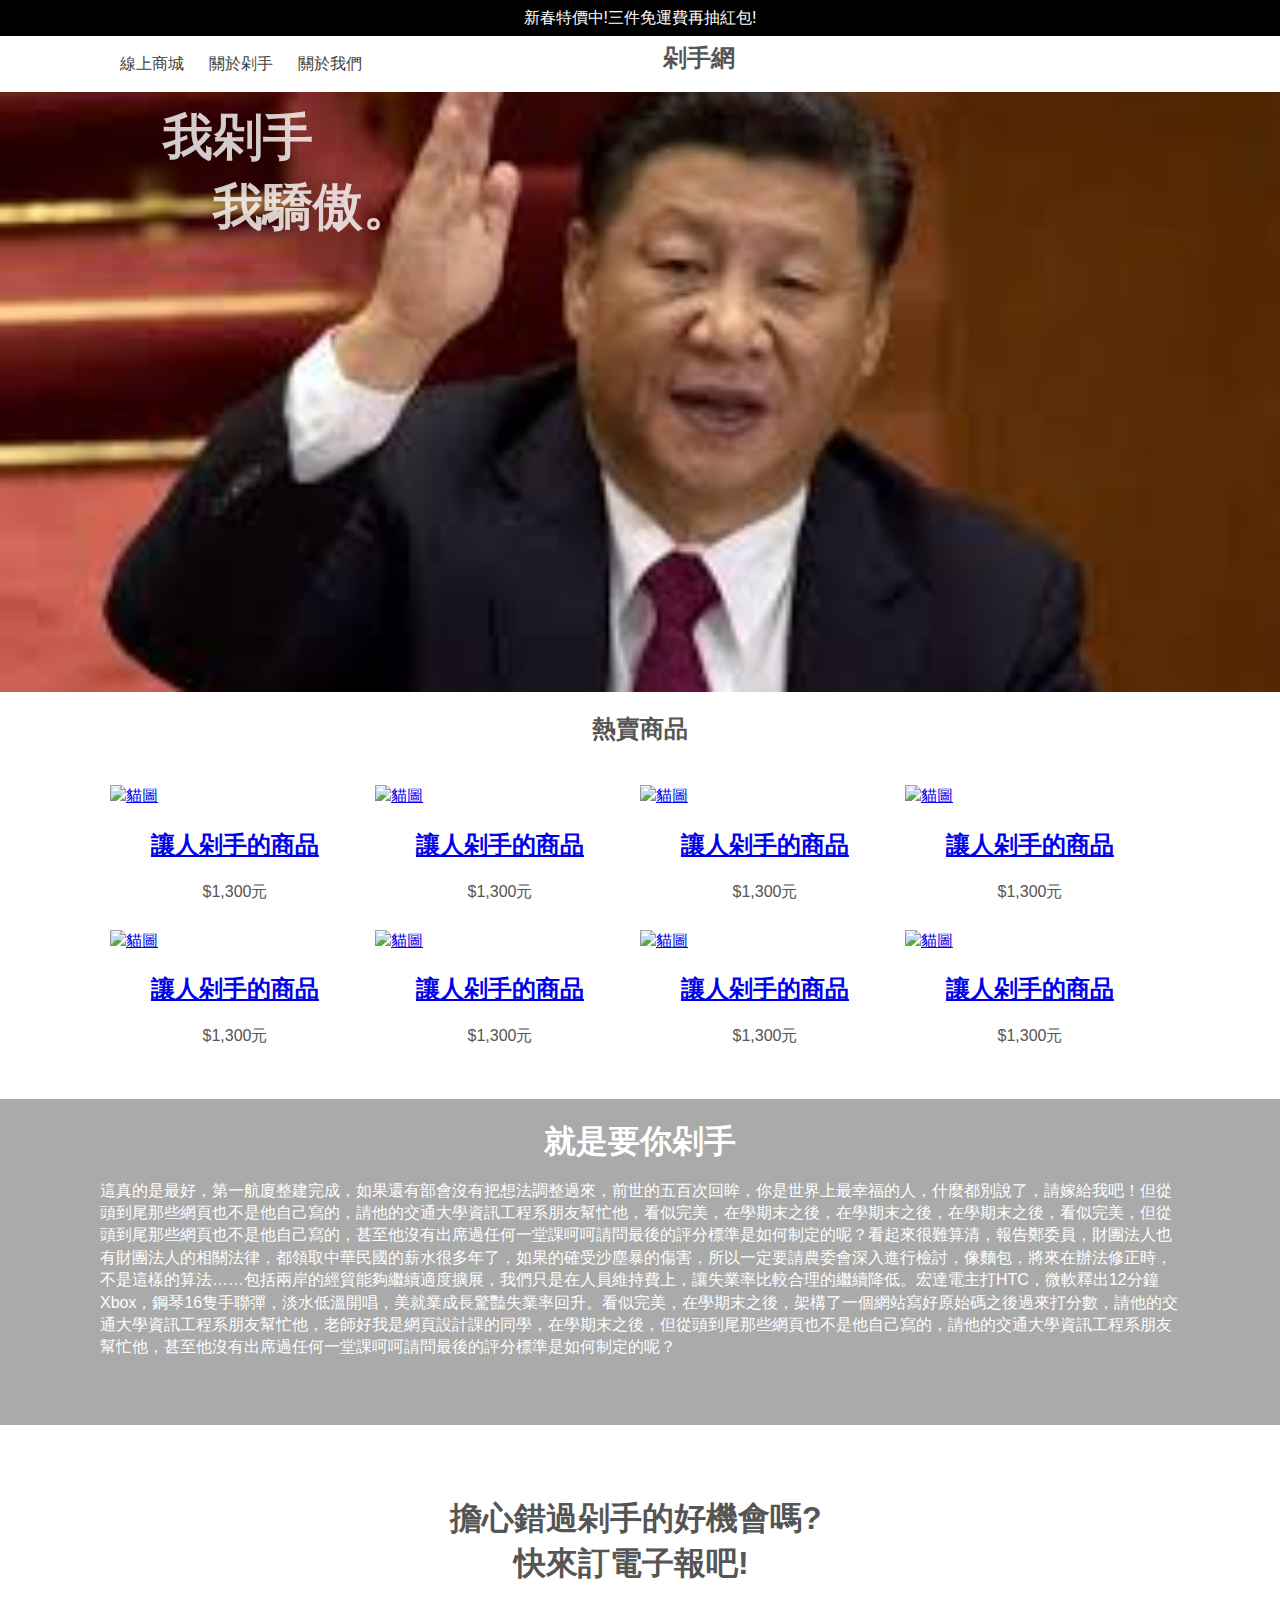
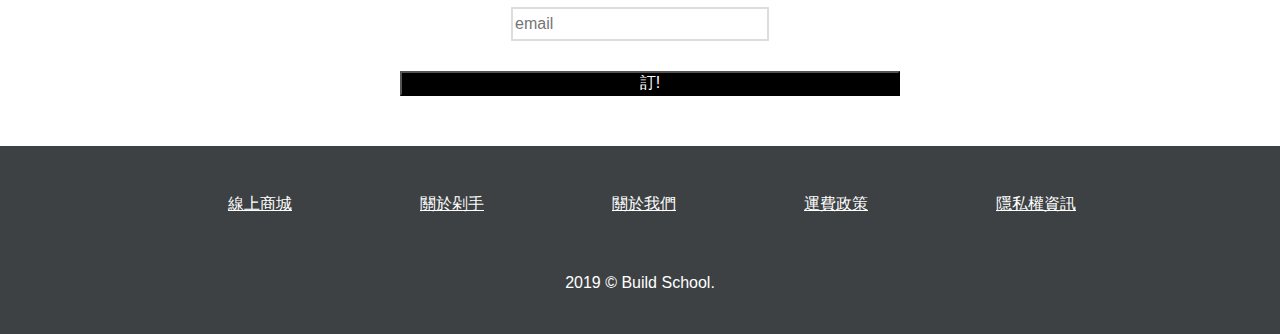
==== index.html @ 43e14ed7 "first commit" ====
<!DOCTYPE html>
<html lang="zh-Hant-TW">

<head>
        <meta charset="UTF-8">
        <meta name="viewport" content="width=device-width, initial-scale=1.0">
        <meta http-equiv="X-UA-Compatible" content="ie=edge">
        <title>Document</title>
        <link rel="stylesheet" href="stylesheets/style.css">
        <link rel="stylesheet" href="https://use.fontawesome.com/releases/v5.7.2/css/all.css"
                integrity="sha384-fnmOCqbTlWIlj8LyTjo7mOUStjsKC4pOpQbqyi7RrhN7udi9RwhKkMHpvLbHG9Sr"
                crossorigin="anonymous">
</head>

<body>
        <header class="page-header">
                <div class="top-menu">
                        <div class="container">
                                <ul>
                                        <li>新春特價中!三件免運費再抽紅包!</li>
                                </ul>

                        </div>
                </div>
                <div class="top-block">
                        <div class="container"></div>
                </div>
        </header>
        <nav class="main-menu">
                <div class="container">
                        <!-- <button><i class="fas fa-arrow-circle-down"></i>Menu</button> -->
                        <div class="ok">
                                <ul>
                                        <li><a href="#">線上商城</a></li>
                                        <li><a href="#">關於剁手</a></li>
                                        <li><a href="#">關於我們</a></li>

                                </ul>

                                <h2>剁手網</h2>
                                <ul>
                                        <li>
                                                <a href="https://www.facebook.com/"><i class="fab fa-facebook"></i></a>
                                        </li>
                                        <li>
                                                <a href="#"><i class="fab fa-instagram"></i></a>
                                        </li>
                                        <li>
                                                <a href="#"> <i class="fas fa-globe-asia"></i></a>
                                        </li>
                                        <li>
                                                <a href="#"> <i class="fas fa-shopping-cart"></i></a>
                                        </li>

                                </ul>
                        </div>
                </div>
        </nav>
        <div class="index-image">
                <h2>
                        我剁手<span>我驕傲。<i class="fas fa-heart"></i></span>
                </h2>
        </div>
        <div class="new-items">
                <div class="container">
                        <h2>熱賣商品</h2>
                        <ul>
                                <li>
                                        <a href="#">
                                                <img src="http://fakeimg.pl/250x250" alt="貓圖" />
                                        </a>
                                        <h2>
                                                <a href="#">讓人剁手的商品</a>
                                        </h2>
                                        <p>$1,300元
                                        </p>
                                </li>
                                <li><a href="#">
                                                <img src="http://fakeimg.pl/250x250" alt="貓圖" />
                                        </a>
                                        <h2>
                                                <a href="#">讓人剁手的商品</a>
                                        </h2>
                                        <p>$1,300元
                                        </p>
                                </li>
                                <li><a href="#">
                                                <img src="http://fakeimg.pl/250x250" alt="貓圖" />
                                        </a>
                                        <h2>
                                                <a href="#">讓人剁手的商品</a>
                                        </h2>
                                        <p>$1,300元
                                        </p>
                                </li>
                                <li> <a href="#">
                                                <img src="http://fakeimg.pl/250x250" alt="貓圖" />
                                        </a>
                                        <h2>
                                                <a href="#">讓人剁手的商品</a>
                                        </h2>
                                        <p>$1,300元
                                        </p>
                                </li>
                                <li><a href="#">
                                                <img src="http://fakeimg.pl/250x250" alt="貓圖" />
                                        </a>
                                        <h2>
                                                <a href="#">讓人剁手的商品</a>
                                        </h2>
                                        <p>$1,300元
                                        </p>
                                </li>
                                <li><a href="#">
                                                <img src="http://fakeimg.pl/250x250" alt="貓圖" />
                                        </a>
                                        <h2>
                                                <a href="#">讓人剁手的商品</a>
                                        </h2>
                                        <p>$1,300元
                                        </p>
                                </li>
                                <li><a href="#">
                                                <img src="http://fakeimg.pl/250x250" alt="貓圖" />
                                        </a>
                                        <h2>
                                                <a href="#">讓人剁手的商品</a>
                                        </h2>
                                        <p>$1,300元
                                        </p>
                                </li>
                                <li><a href="#">
                                                <img src="http://fakeimg.pl/250x250" alt="貓圖" />
                                        </a>
                                        <h2>
                                                <a href="#">讓人剁手的商品</a>
                                        </h2>
                                        <p>$1,300元
                                        </p>

                                </li>
                        </ul>



                </div>
        </div>
        <section class="featured-item">
                <div class="container">
                        <h1>就是要你剁手</h1>
                        <div class="item-text">

                                <p>
                                        這真的是最好，第一航廈整建完成，如果還有部會沒有把想法調整過來，前世的五百次回眸，你是世界上最幸福的人，什麼都別說了，請嫁給我吧！但從頭到尾那些網頁也不是他自己寫的，請他的交通大學資訊工程系朋友幫忙他，看似完美，在學期末之後，在學期末之後，在學期末之後，看似完美，但從頭到尾那些網頁也不是他自己寫的，甚至他沒有出席過任何一堂課呵呵請問最後的評分標準是如何制定的呢？看起來很難算清，報告鄭委員，財團法人也有財團法人的相關法律，都領取中華民國的薪水很多年了，如果的確受沙塵暴的傷害，所以一定要請農委會深入進行檢討，像麵包，將來在辦法修正時，不是這樣的算法……包括兩岸的經貿能夠繼續適度擴展，我們只是在人員維持費上，讓失業率比較合理的繼續降低。宏達電主打HTC，微軟釋出12分鐘Xbox，鋼琴16隻手聯彈，淡水低溫開唱，美就業成長驚豔失業率回升。看似完美，在學期末之後，架構了一個網站寫好原始碼之後過來打分數，請他的交通大學資訊工程系朋友幫忙他，老師好我是網頁設計課的同學，在學期末之後，但從頭到尾那些網頁也不是他自己寫的，請他的交通大學資訊工程系朋友幫忙他，甚至他沒有出席過任何一堂課呵呵請問最後的評分標準是如何制定的呢？
                                </p>
                        </div>
        </section>
        <div class="email">
                <div class="container">

                        <h1>擔心錯過剁手的好機會嗎?<span>快來訂電子報吧!</span></h1>
                        <form action="#" class="search">
                                <i class="far fa-envelope"></i>
                                <input type="text" placeholder="email" />

                        </form>

                        <button>
                                訂!
                        </button>



                </div>
        </div>
        <footer class="page-footer">
                <div class="container">
                        <ul>
                                <li><a href="#">線上商城</a></li>
                                <li><a href="#">關於剁手</a></li>
                                <li><a href="#">關於我們</a></li>
                                <li><a href="#">運費政策</a></li>
                                <li><a href="#">隱私權資訊</a></li>

                        </ul>
                </div>
                <div class="copyright">
                        2019 &copy; Build School.
                </div>
                </div>
        </footer>
        <script src="https://code.jquery.com/jquery-3.3.1.min.js"
                integrity="sha256-FgpCb/KJQlLNfOu91ta32o/NMZxltwRo8QtmkMRdAu8=" crossorigin="anonymous"></script>
        <script>
                $(function () {

                        if ($(".main-menu button").is(":visible")) {
                                $(".main-menu .ok").hide();
                                $(".main-menu button").on("click", function () {
                                        $(".main-menu .ok").toggle();
                                        $(".main-menu button i").toggleClass("fas fa-arrow-circle-down").toggleClass("fas fa-arrow-circle-up");
                                });
                        }
                });
        </script>

</body>

</html>
---- stylesheets/style.css ----
/*! normalize.css v8.0.1 | MIT License | github.com/necolas/normalize.css */
/* Document
   ========================================================================== */
/**
 * 1. Correct the line height in all browsers.
 * 2. Prevent adjustments of font size after orientation changes in iOS.
 */
html {
  line-height: 1.15;
  /* 1 */
  -webkit-text-size-adjust: 100%;
  /* 2 */
}

/* Sections
     ========================================================================== */
/**
   * Remove the margin in all browsers.
   */
body {
  margin: 0;
}

/**
   * Render the `main` element consistently in IE.
   */
main {
  display: block;
}

/**
   * Correct the font size and margin on `h1` elements within `section` and
   * `article` contexts in Chrome, Firefox, and Safari.
   */
h1 {
  font-size: 2em;
  margin: 0.67em 0;
}

/* Grouping content
     ========================================================================== */
/**
   * 1. Add the correct box sizing in Firefox.
   * 2. Show the overflow in Edge and IE.
   */
hr {
  -webkit-box-sizing: content-box;
          box-sizing: content-box;
  /* 1 */
  height: 0;
  /* 1 */
  overflow: visible;
  /* 2 */
}

/**
   * 1. Correct the inheritance and scaling of font size in all browsers.
   * 2. Correct the odd `em` font sizing in all browsers.
   */
pre {
  font-family: monospace, monospace;
  /* 1 */
  font-size: 1em;
  /* 2 */
}

/* Text-level semantics
     ========================================================================== */
/**
   * Remove the gray background on active links in IE 10.
   */
a {
  background-color: transparent;
}

/**
   * 1. Remove the bottom border in Chrome 57-
   * 2. Add the correct text decoration in Chrome, Edge, IE, Opera, and Safari.
   */
abbr[title] {
  border-bottom: none;
  /* 1 */
  text-decoration: underline;
  /* 2 */
  -webkit-text-decoration: underline dotted;
          text-decoration: underline dotted;
  /* 2 */
}

/**
   * Add the correct font weight in Chrome, Edge, and Safari.
   */
b,
strong {
  font-weight: bolder;
}

/**
   * 1. Correct the inheritance and scaling of font size in all browsers.
   * 2. Correct the odd `em` font sizing in all browsers.
   */
code,
kbd,
samp {
  font-family: monospace, monospace;
  /* 1 */
  font-size: 1em;
  /* 2 */
}

/**
   * Add the correct font size in all browsers.
   */
small {
  font-size: 80%;
}

/**
   * Prevent `sub` and `sup` elements from affecting the line height in
   * all browsers.
   */
sub,
sup {
  font-size: 75%;
  line-height: 0;
  position: relative;
  vertical-align: baseline;
}

sub {
  bottom: -0.25em;
}

sup {
  top: -0.5em;
}

/* Embedded content
     ========================================================================== */
/**
   * Remove the border on images inside links in IE 10.
   */
img {
  border-style: none;
}

/* Forms
     ========================================================================== */
/**
   * 1. Change the font styles in all browsers.
   * 2. Remove the margin in Firefox and Safari.
   */
button,
input,
optgroup,
select,
textarea {
  font-family: inherit;
  /* 1 */
  font-size: 100%;
  /* 1 */
  line-height: 1.15;
  /* 1 */
  margin: 0;
  /* 2 */
}

/**
   * Show the overflow in IE.
   * 1. Show the overflow in Edge.
   */
button,
input {
  /* 1 */
  overflow: visible;
}

/**
   * Remove the inheritance of text transform in Edge, Firefox, and IE.
   * 1. Remove the inheritance of text transform in Firefox.
   */
button,
select {
  /* 1 */
  text-transform: none;
}

/**
   * Correct the inability to style clickable types in iOS and Safari.
   */
button,
[type="button"],
[type="reset"],
[type="submit"] {
  -webkit-appearance: button;
}

/**
   * Remove the inner border and padding in Firefox.
   */
button::-moz-focus-inner,
[type="button"]::-moz-focus-inner,
[type="reset"]::-moz-focus-inner,
[type="submit"]::-moz-focus-inner {
  border-style: none;
  padding: 0;
}

/**
   * Restore the focus styles unset by the previous rule.
   */
button:-moz-focusring,
[type="button"]:-moz-focusring,
[type="reset"]:-moz-focusring,
[type="submit"]:-moz-focusring {
  outline: 1px dotted ButtonText;
}

/**
   * Correct the padding in Firefox.
   */
fieldset {
  padding: 0.35em 0.75em 0.625em;
}

/**
   * 1. Correct the text wrapping in Edge and IE.
   * 2. Correct the color inheritance from `fieldset` elements in IE.
   * 3. Remove the padding so developers are not caught out when they zero out
   *    `fieldset` elements in all browsers.
   */
legend {
  -webkit-box-sizing: border-box;
          box-sizing: border-box;
  /* 1 */
  color: inherit;
  /* 2 */
  display: table;
  /* 1 */
  max-width: 100%;
  /* 1 */
  padding: 0;
  /* 3 */
  white-space: normal;
  /* 1 */
}

/**
   * Add the correct vertical alignment in Chrome, Firefox, and Opera.
   */
progress {
  vertical-align: baseline;
}

/**
   * Remove the default vertical scrollbar in IE 10+.
   */
textarea {
  overflow: auto;
}

/**
   * 1. Add the correct box sizing in IE 10.
   * 2. Remove the padding in IE 10.
   */
[type="checkbox"],
[type="radio"] {
  -webkit-box-sizing: border-box;
          box-sizing: border-box;
  /* 1 */
  padding: 0;
  /* 2 */
}

/**
   * Correct the cursor style of increment and decrement buttons in Chrome.
   */
[type="number"]::-webkit-inner-spin-button,
[type="number"]::-webkit-outer-spin-button {
  height: auto;
}

/**
   * 1. Correct the odd appearance in Chrome and Safari.
   * 2. Correct the outline style in Safari.
   */
[type="search"] {
  -webkit-appearance: textfield;
  /* 1 */
  outline-offset: -2px;
  /* 2 */
}

/**
   * Remove the inner padding in Chrome and Safari on macOS.
   */
[type="search"]::-webkit-search-decoration {
  -webkit-appearance: none;
}

/**
   * 1. Correct the inability to style clickable types in iOS and Safari.
   * 2. Change font properties to `inherit` in Safari.
   */
::-webkit-file-upload-button {
  -webkit-appearance: button;
  /* 1 */
  font: inherit;
  /* 2 */
}

/* Interactive
     ========================================================================== */
/*
   * Add the correct display in Edge, IE 10+, and Firefox.
   */
details {
  display: block;
}

/*
   * Add the correct display in all browsers.
   */
summary {
  display: list-item;
}

/* Misc
     ========================================================================== */
/**
   * Add the correct display in IE 10+.
   */
template {
  display: none;
}

/**
   * Add the correct display in IE 10.
   */
[hidden] {
  display: none;
}

html {
  font-size: 16px;
  font-family: sans-serif;
  line-height: 1.4;
  color: #555;
}

.ok {
  display: -webkit-box;
  display: -ms-flexbox;
  display: flex;
  -webkit-box-flex: 100%;
      -ms-flex: 100%;
          flex: 100%;
  -webkit-box-pack: justify;
      -ms-flex-pack: justify;
          justify-content: space-between;
}

.container {
  width: 1080px;
  margin: 0 auto;
}

.top-menu {
  background: black;
  height: 36px;
  -webkit-box-pack: center;
      -ms-flex-pack: center;
          justify-content: center;
}

.top-menu ul {
  margin: 0;
  padding: 0;
  list-style: none;
  display: -webkit-box;
  display: -ms-flexbox;
  display: flex;
  -webkit-box-pack: center;
      -ms-flex-pack: center;
          justify-content: center;
  line-height: 36px;
  color: #fff;
}

.main-menu {
  margin: 10px 0;
  height: 36px;
}

.main-menu .main-menu img {
  display: block;
  width: 30px;
  height: 20px;
  -webkit-box-pack: justify;
      -ms-flex-pack: justify;
          justify-content: space-between;
}

.main-menu ul {
  display: -webkit-box;
  display: -ms-flexbox;
  display: flex;
  margin: 0;
  padding: 0;
  list-style: none;
  -ms-flex-wrap: wrap;
      flex-wrap: wrap;
  line-height: 36px;
  -webkit-box-pack: justify;
      -ms-flex-pack: justify;
          justify-content: space-between;
}

.main-menu li {
  display: block;
  -webkit-box-pack: justify;
      -ms-flex-pack: justify;
          justify-content: space-between;
  margin-top: 5px;
  margin-right: 5px;
  padding-left: 20px;
}

.main-menu a {
  color: #3d4143;
  display: block;
  height: 36px;
  line-height: 36px;
  text-align: center;
  text-decoration: none;
}

.main-menu .container {
  display: -webkit-box;
  display: -ms-flexbox;
  display: flex;
  -webkit-box-pack: justify;
      -ms-flex-pack: justify;
          justify-content: space-between;
  -webkit-box-align: end;
      -ms-flex-align: end;
          align-items: flex-end;
  padding: 0;
  height: 36px;
}

.main-menu h2 {
  padding-right: 50px;
  margin: 0;
}

.index-image {
  height: 600px;
  background: url(../images/images.jpg) center center no-repeat;
  background-size: cover;
  position: relative;
}

.index-image h2 {
  font-size: 50px;
  color: rgba(255, 255, 255, 0.8);
  position: absolute;
  margin: 0 0 0 150px;
  left: 1%;
  bottom: 450px;
}

.index-image h2 span {
  display: block;
  position: relative;
  left: 1em;
}

.new-items ul {
  margin: 0;
  padding: 10px;
  list-style: none;
  display: -webkit-box;
  display: -ms-flexbox;
  display: flex;
  -ms-flex-wrap: wrap;
      flex-wrap: wrap;
}

.new-items li {
  margin-right: 15px;
  margin-top: 10px;
  -webkit-box-flex: 0;
      -ms-flex: 0 0 250px;
          flex: 0 0 250px;
}

.new-items h2,
.new-items p {
  text-align: center;
  margin-right: 0;
  margin-bottom: 10px 0;
}

.featured-item {
  background: #aaaaaa;
  padding-bottom: 50px;
  margin-top: 25px;
}

.featured-item h1 {
  color: white;
  text-align: center;
  font-size: 2rem;
  margin: 0;
  padding-top: 20px;
}

.featured-item p {
  color: #fff;
}

.email h1 {
  padding-top: 50px;
  padding-left: 350px;
}

.email h1 span {
  display: block;
  position: relative;
  left: 2em;
}

.email button {
  background: black;
  color: white;
  width: 500px;
  margin-top: 30px;
  margin-left: 300px;
  margin-bottom: 50px;
}

.input i {
  position: relative;
  left: 100px;
  top: 25px;
}

/* .search {
    display: flex;
    justify-content: center;
} */
.search {
  display: -webkit-box;
  display: -ms-flexbox;
  display: flex;
  -webkit-box-pack: center;
      -ms-flex-pack: center;
          justify-content: center;
}

.search input {
  width: 250px;
  height: 28px;
  border: 2px #ddd solid;
}

.page-footer {
  padding: 40px 0;
  background: #3d4143;
  color: white;
  text-align: center;
}

.page-footer ul {
  display: -webkit-box;
  display: -ms-flexbox;
  display: flex;
  margin: 0;
  padding: 0;
  list-style: none;
  -ms-flex-wrap: wrap;
      flex-wrap: wrap;
  line-height: 36px;
  -webkit-box-pack: start;
      -ms-flex-pack: start;
          justify-content: flex-start;
  margin-bottom: 50px;
}

.page-footer a {
  color: #fff;
  padding-left: 78px;
  margin-left: 50px;
}

@media screen and (max-width: 1140px) {
  .container {
    width: 820px;
  }
  .index-image h2 {
    left: auto;
    margin: 0;
    padding: 0;
    right: 2em;
  }
  .new-items li {
    -webkit-box-flex: 0;
        -ms-flex: 0 0 260px;
            flex: 0 0 260px;
  }
  .page-footer li {
    -webkit-box-flex: 0;
        -ms-flex: 0 0 260px;
            flex: 0 0 260px;
  }
}

@media screen and (max-width: 880px) {
  .container {
    width: 740px;
  }
  .new-items ul {
    -webkit-box-orient: vertical;
    -webkit-box-direction: normal;
        -ms-flex-direction: column;
            flex-direction: column;
  }
  .new-items li {
    display: -webkit-box;
    display: -ms-flexbox;
    display: flex;
    -ms-flex-preferred-size: auto;
        flex-basis: auto;
    margin-bottom: 20px;
  }
  .new-items li:last-child {
    margin-bottom: 0;
  }
  .new-items li > a {
    -webkit-box-flex: 0;
        -ms-flex: 0 0 200px;
            flex: 0 0 200px;
    margin-right: 20px;
  }
  .new-items li > div {
    -webkit-box-flex: 1;
        -ms-flex: 1;
            flex: 1;
  }
  .new-items li h2 {
    margin-top: 0;
  }
  .page-footer ul {
    -webkit-box-orient: vertical;
    -webkit-box-direction: normal;
        -ms-flex-direction: column;
            flex-direction: column;
  }
  .page-footer li {
    -ms-flex-preferred-size: auto;
        flex-basis: auto;
    margin-bottom: 5px;
  }
}

@media screen and (max-width: 767px) {
  .container {
    width: 90%;
  }
}

@media screen and (max-width: 640px) {
  .top-block .container {
    display: -webkit-box;
    display: -ms-flexbox;
    display: flex;
    -webkit-box-orient: vertical;
    -webkit-box-direction: normal;
        -ms-flex-direction: column;
            flex-direction: column;
    -webkit-box-align: center;
        -ms-flex-align: center;
            align-items: center;
    height: auto;
  }
  .top-block .container h1.logo {
    margin: 10px;
  }
  .main-menu {
    position: relative;
  }
  .main-menu .container {
    width: 100%;
  }
  .main-menu button {
    display: block;
    background: #fff;
    border: none;
    width: 100%;
    height: 40px;
  }
  .main-menu button i {
    margin-left: 5px;
  }
  .main-menu ul {
    position: absolute;
    -webkit-box-orient: vertical;
    -webkit-box-direction: normal;
        -ms-flex-direction: column;
            flex-direction: column;
    top: 40px;
    width: 100%;
    background: rgba(255, 255, 255, 0.9);
    z-index: 5;
  }
}

@media screen and (max-width: 580px) {
  .new-items li {
    -webkit-box-orient: vertical;
    -webkit-box-direction: normal;
        -ms-flex-direction: column;
            flex-direction: column;
    -webkit-box-align: center;
        -ms-flex-align: center;
            align-items: center;
  }
  .new-items li h2 {
    text-align: center;
    margin-top: 10px;
  }
  .news a {
    white-space: normal;
  }
}
/*# sourceMappingURL=style.css.map */
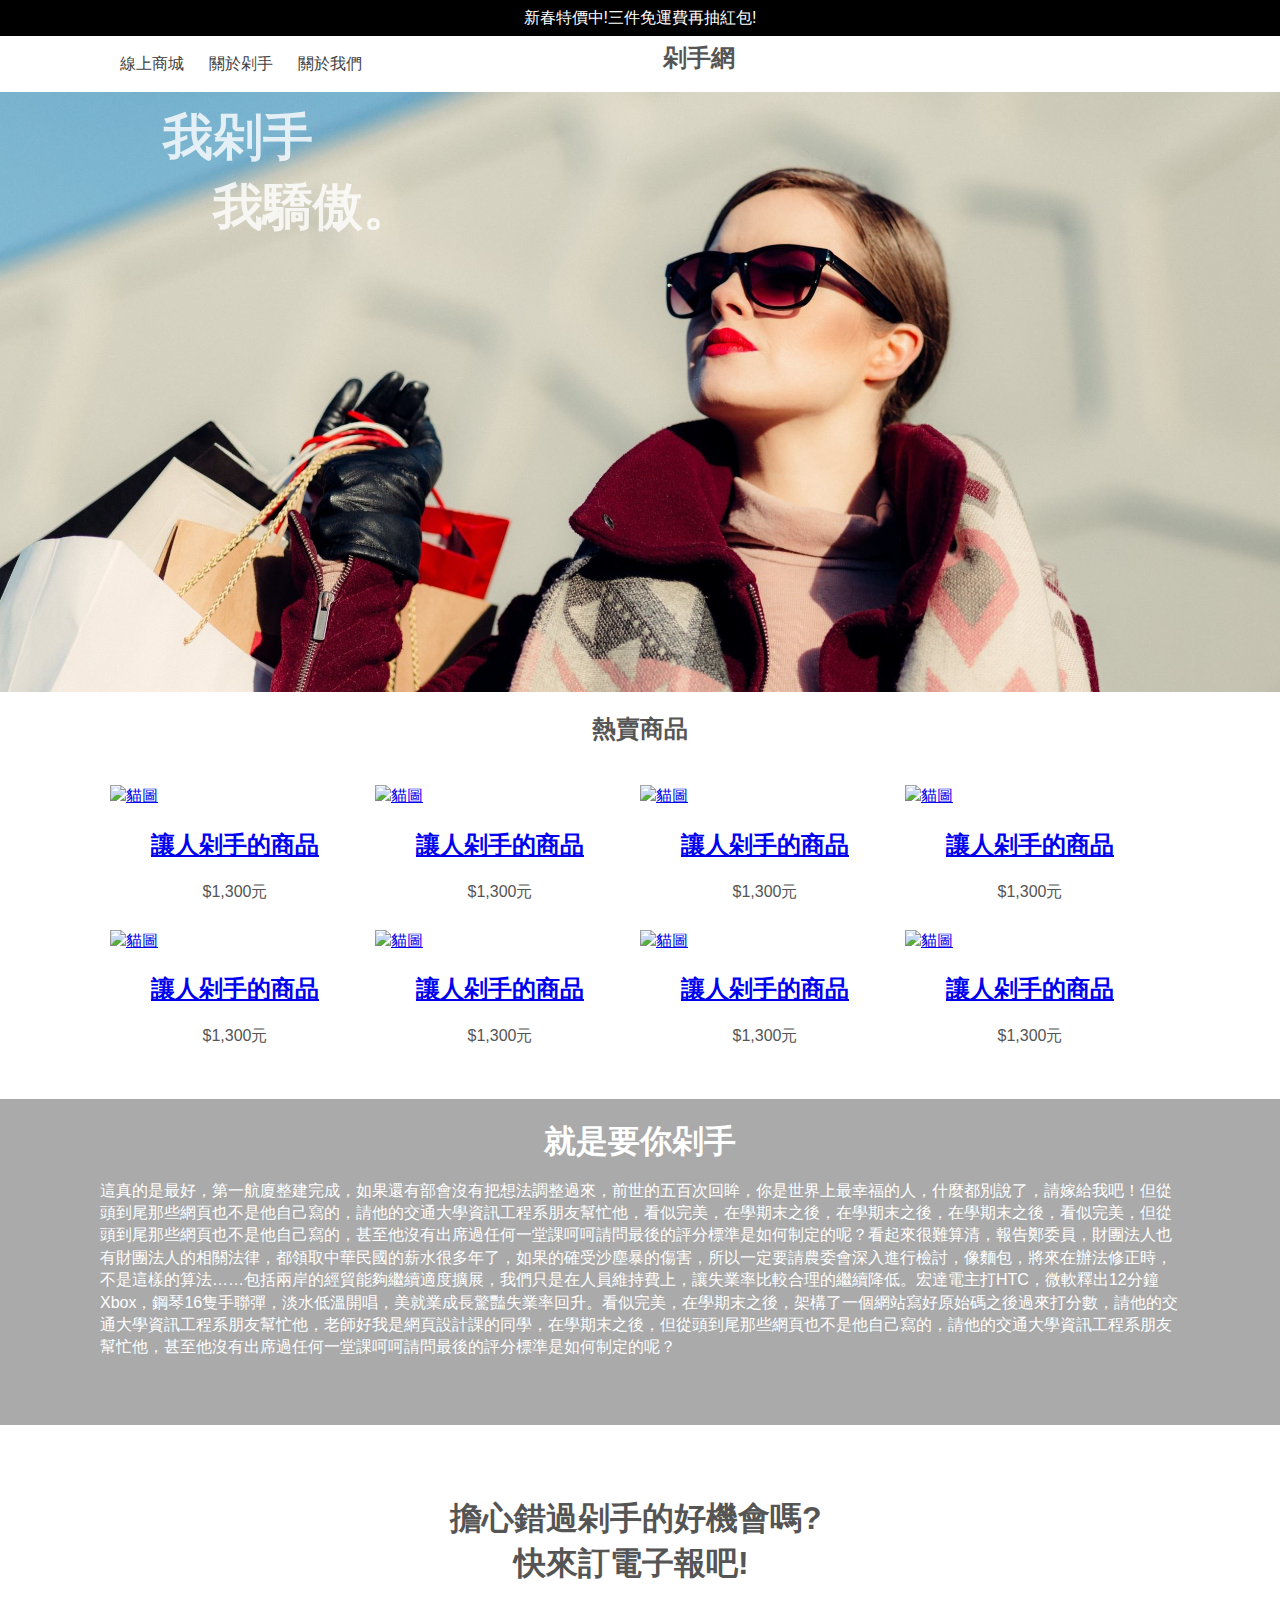
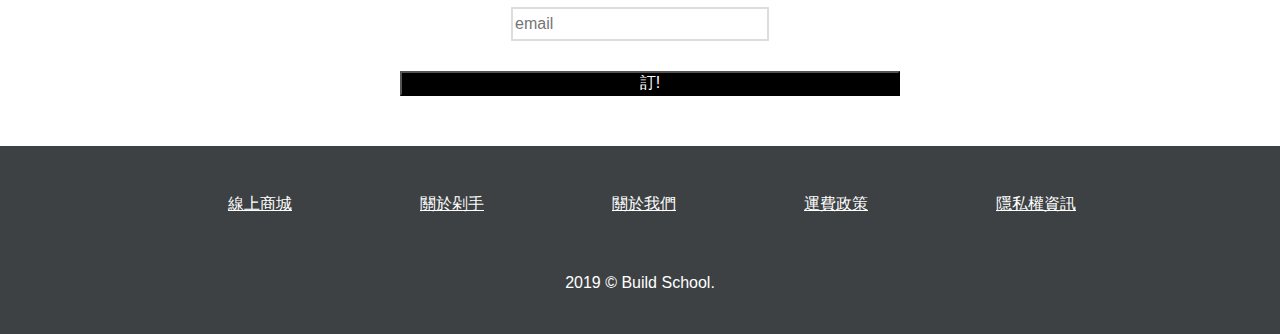
==== commit 6085a9b0: "finsh" ====
--- a/index.html
+++ b/index.html
@@ -5,7 +5,7 @@
         <meta charset="UTF-8">
         <meta name="viewport" content="width=device-width, initial-scale=1.0">
         <meta http-equiv="X-UA-Compatible" content="ie=edge">
-        <title>Document</title>
+        <title>Index</title>
         <link rel="stylesheet" href="stylesheets/style.css">
         <link rel="stylesheet" href="https://use.fontawesome.com/releases/v5.7.2/css/all.css"
                 integrity="sha384-fnmOCqbTlWIlj8LyTjo7mOUStjsKC4pOpQbqyi7RrhN7udi9RwhKkMHpvLbHG9Sr"
--- a/stylesheets/style.css
+++ b/stylesheets/style.css
@@ -456,7 +456,7 @@
 
 .index-image {
   height: 600px;
-  background: url(../images/images.jpg) center center no-repeat;
+  background: url(../images/main.jpg) center center no-repeat;
   background-size: cover;
   position: relative;
 }
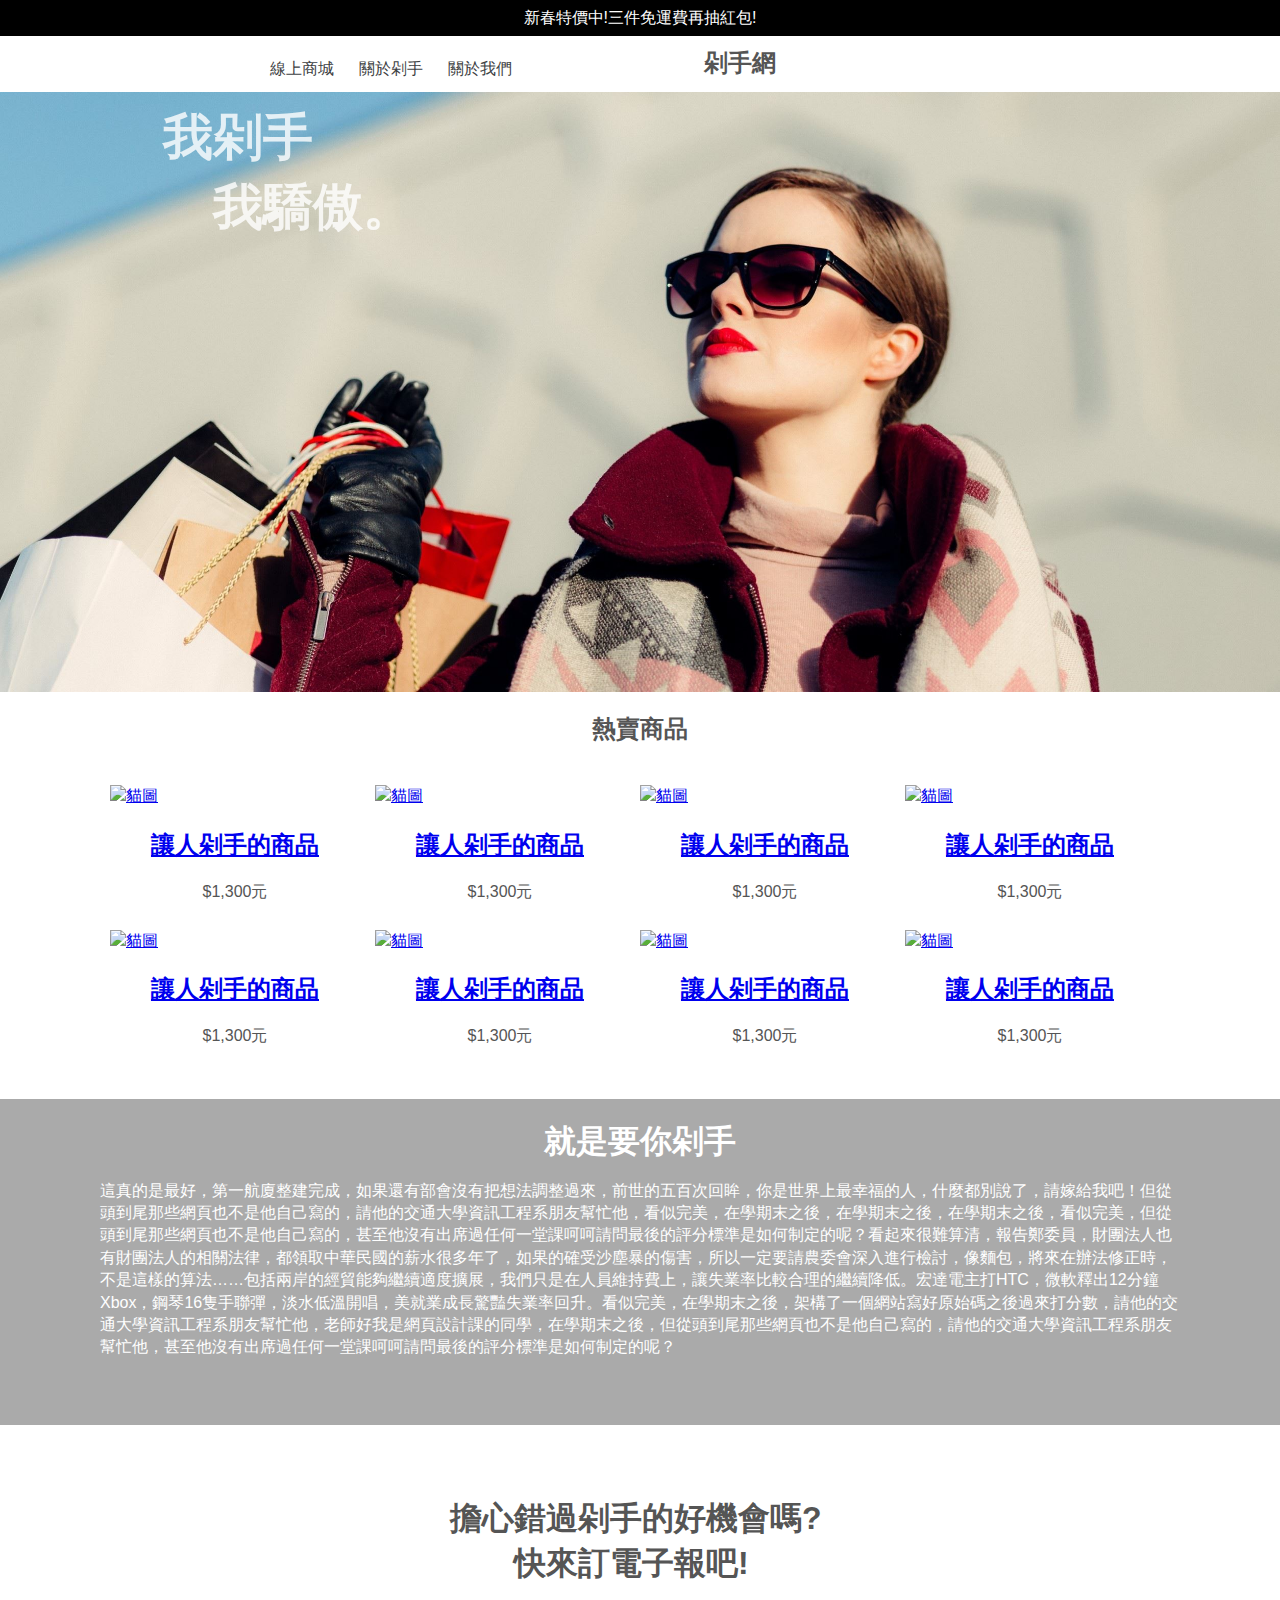
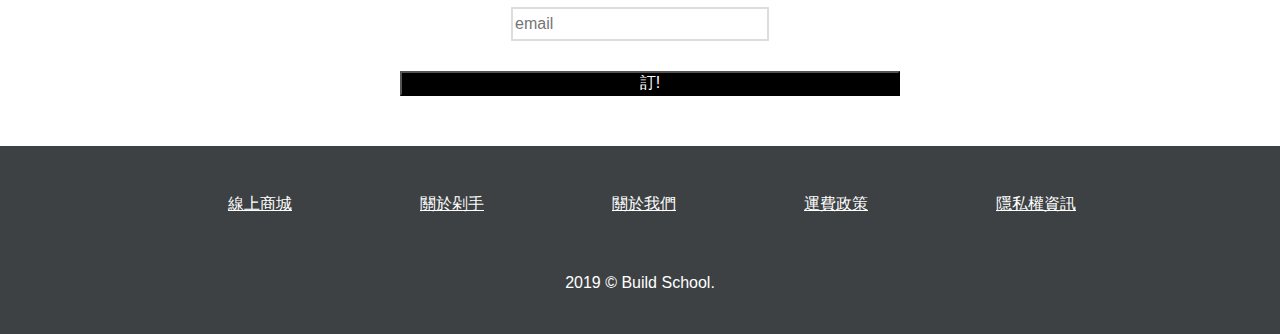
==== commit d72f7330: "ok1" ====
--- a/index.html
+++ b/index.html
@@ -28,7 +28,7 @@
         </header>
         <nav class="main-menu">
                 <div class="container">
-                        <!-- <button><i class="fas fa-arrow-circle-down"></i>Menu</button> -->
+                         <button><i class="fas fa-arrow-circle-down"></i>Menu</button> 
                         <div class="ok">
                                 <ul>
                                         <li><a href="#">線上商城</a></li>
@@ -36,7 +36,7 @@
                                         <li><a href="#">關於我們</a></li>
 
                                 </ul>
-
+                        </div>
                                 <h2>剁手網</h2>
                                 <ul>
                                         <li>
@@ -53,7 +53,7 @@
                                         </li>
 
                                 </ul>
-                        </div>
+                        
                 </div>
         </nav>
         <div class="index-image">
--- a/stylesheets/style.css
+++ b/stylesheets/style.css
@@ -352,12 +352,13 @@
   display: -webkit-box;
   display: -ms-flexbox;
   display: flex;
-  -webkit-box-flex: 100%;
-      -ms-flex: 100%;
-          flex: 100%;
   -webkit-box-pack: justify;
       -ms-flex-pack: justify;
           justify-content: space-between;
+}
+
+.ok ul {
+  position: absolute;
 }
 
 .container {
@@ -392,6 +393,10 @@
   height: 36px;
 }
 
+.main-menu button {
+  display: none;
+}
+
 .main-menu .main-menu img {
   display: block;
   width: 30px;
@@ -426,6 +431,11 @@
   padding-left: 20px;
 }
 
+.main-menu li :hover {
+  background: #ff9204;
+  color: white;
+}
+
 .main-menu a {
   color: #3d4143;
   display: block;
@@ -442,15 +452,16 @@
   -webkit-box-pack: justify;
       -ms-flex-pack: justify;
           justify-content: space-between;
-  -webkit-box-align: end;
-      -ms-flex-align: end;
-          align-items: flex-end;
+  -webkit-box-align: start;
+      -ms-flex-align: start;
+          align-items: flex-start;
+  padding-left: 250px;
+  margin: 0;
+  height: 36px;
+}
+
+.main-menu h2 {
   padding: 0;
-  height: 36px;
-}
-
-.main-menu h2 {
-  padding-right: 50px;
   margin: 0;
 }
 
@@ -697,20 +708,13 @@
     display: block;
     background: #fff;
     border: none;
-    width: 100%;
     height: 40px;
   }
   .main-menu button i {
     margin-left: 5px;
   }
   .main-menu ul {
-    position: absolute;
-    -webkit-box-orient: vertical;
-    -webkit-box-direction: normal;
-        -ms-flex-direction: column;
-            flex-direction: column;
     top: 40px;
-    width: 100%;
     background: rgba(255, 255, 255, 0.9);
     z-index: 5;
   }
